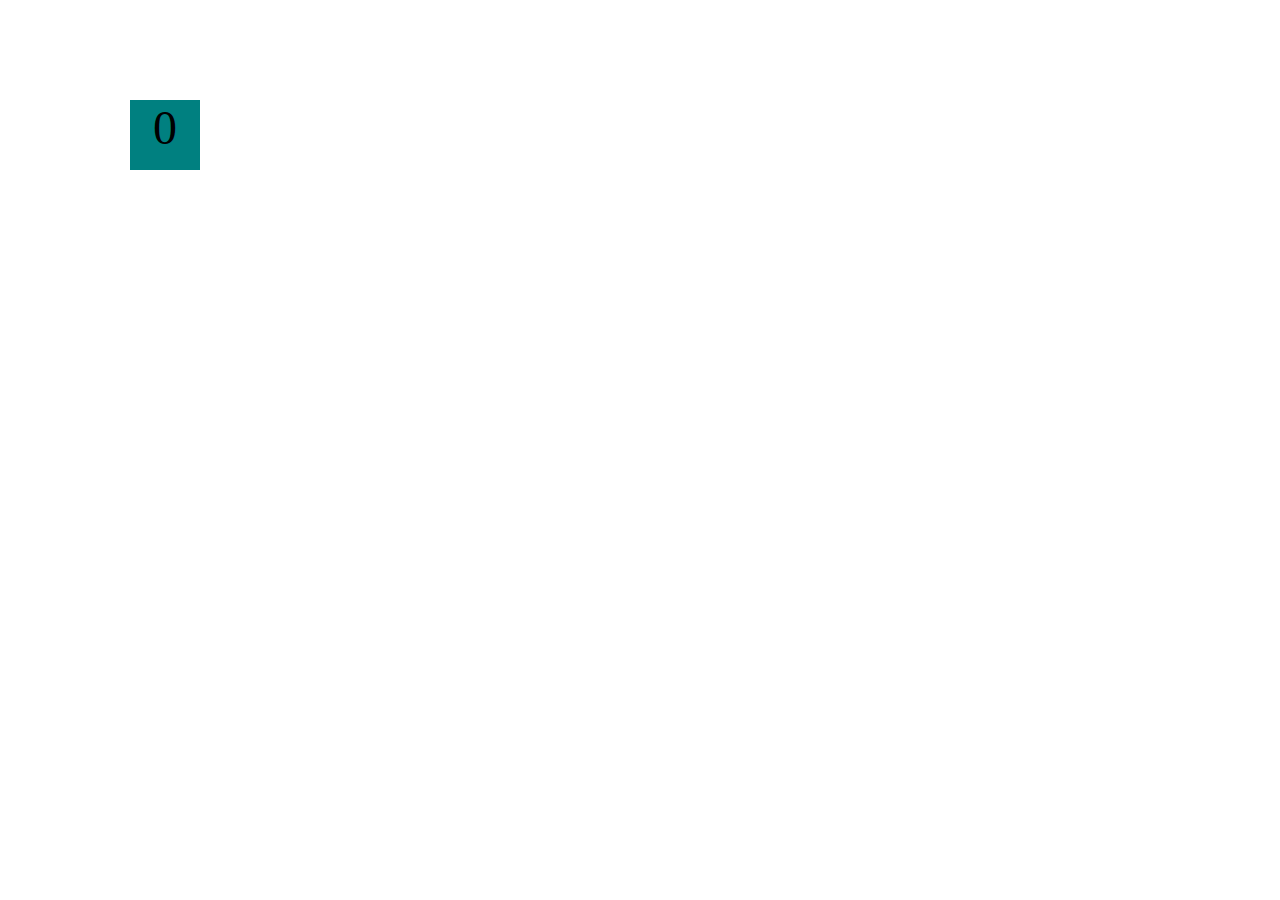
==== projects/bouncing-box-refactor/index.html @ 0a424b28 "´update1´" ====
<!DOCTYPE html>
<html>
<head>
	<title>Bouncing Box</title>
	<style>
		#box {
			width: 70px;
			height: 70px;
			background-color: teal;
			font-size: 300%;
			text-align: center;
			display: block;
			position: absolute;
			top: 100px;
			left: 0px;
		}
	</style>
	<script src="//cdnjs.cloudflare.com/ajax/libs/jquery/2.1.1/jquery.min.js"></script>
    <script src="//https://www.w3schools.com/"></script>
</head>
<body id="board">
	<!-- HTML for the box -->
	<div id="box">0</div>

	<script>
		
/* global $ */
		'use strict'
		$(document).ready(function(){
			//////////////////////////////////////////////////////////////////
			/////////////////// EXAMPLE HEADER ///////////////////////////////
			//////////////////////////////////////////////////////////////////

			var BOARD_WIDTH = $('#board').width();	// Number: the maximum X-Coordinate of the screen

			// Every 50 milliseconds, call the update Function (see below)
			setInterval(update, 50);

			// Every time the box is clicked, call the handleBoxClick Function (see below)
			$('#box').on('click', handleBoxClick);

			var positionX = 0;
			var speedX = 10;
			var points = 0;

			/* 
			This Function will be called 20 times/second. Each time it is called,
			it should move the Box to a new location. If the box drifts off the screen
			turn it around! 
			*/
			function update() {
				positionX += speedX;
				$('#box').css("left", positionX);

				if (positionX > BOARD_WIDTH) {
					speedX = -speedX;
				}
				else if (positionX < 0) {
					speedX = -speedX;
				}
			}

			/* 
			This Function will be called each time the box is clicked. Each time it is called,
			it should increase the points total, increase the speed, and move the box to
			the left side of the screen.
			*/
			function handleBoxClick() {
				points += 1;
				$('#box').text(points);
				
				if (speedX >= 0) {
					speedX += 3;
				} 
				else if (speedX < 0) {
					speedX -= 3;
				}
				
				positionX = 0;
			}

		}); // DO NOT DELETE THIS LINE OF CODE. ALL JAVASCRIPT ABOVE HERE
	</script>
</body>
</html>
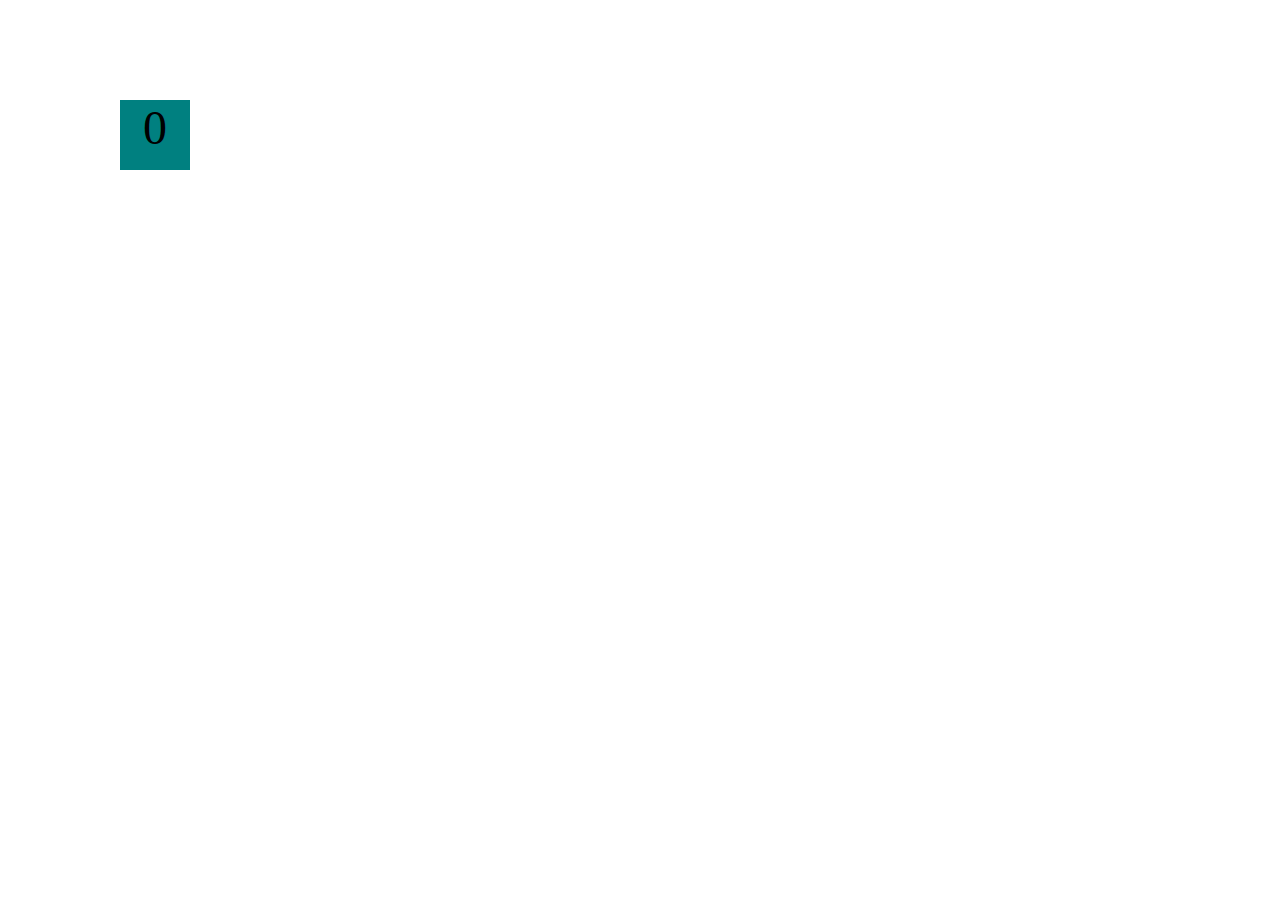
==== commit d5382b0d: "add bouncing box" ====
--- a/projects/bouncing-box-refactor/index.html
+++ b/projects/bouncing-box-refactor/index.html
@@ -59,7 +59,6 @@
 					speedX = -speedX;
 				}
 			}
-
 			/* 
 			This Function will be called each time the box is clicked. Each time it is called,
 			it should increase the points total, increase the speed, and move the box to
@@ -71,7 +70,8 @@
 				
 				if (speedX >= 0) {
 					speedX += 3;
-				} 
+				}
+				
 				else if (speedX < 0) {
 					speedX -= 3;
 				}
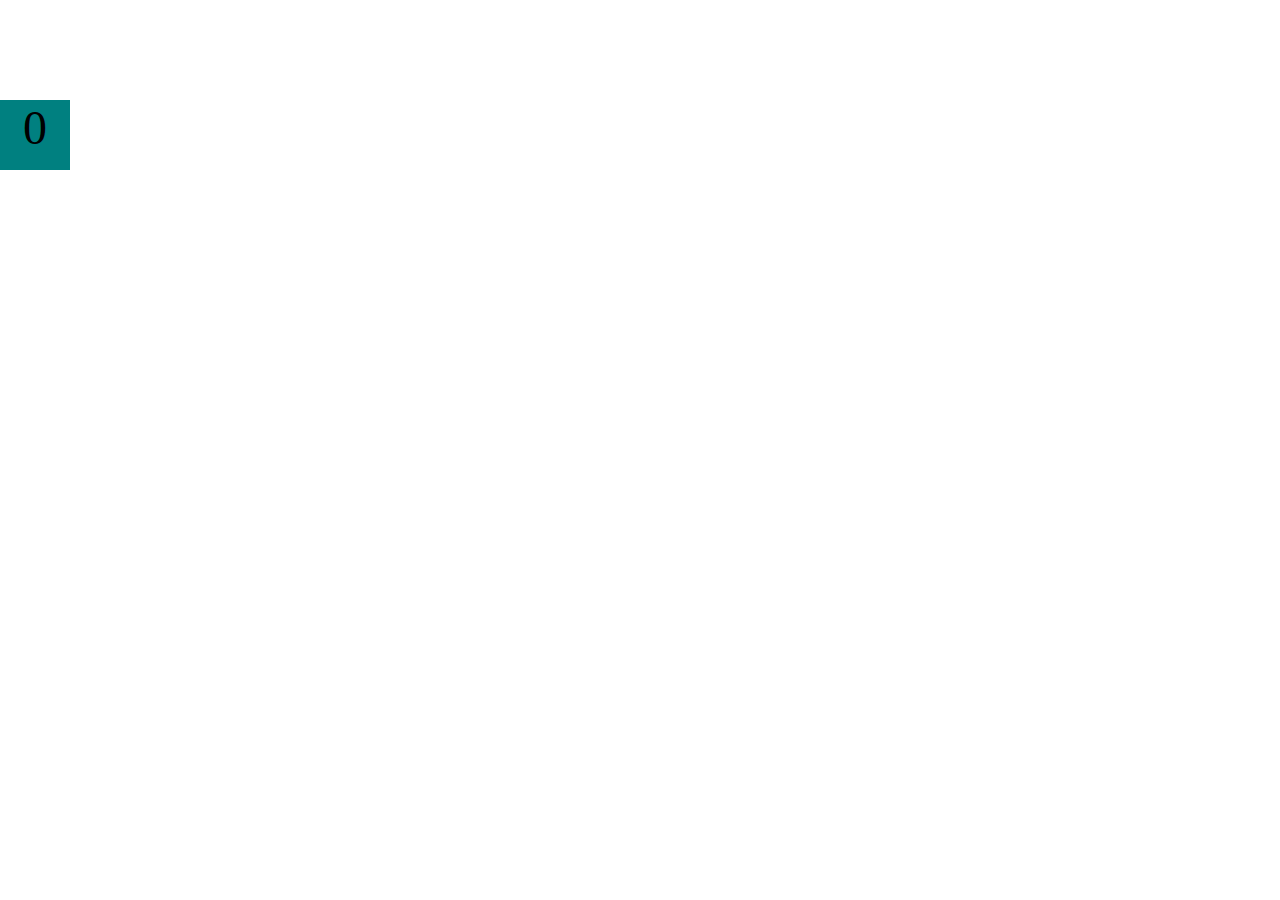
==== commit a5b040af: "added code for movement and event handler" ====
--- a/projects/bouncing-box-refactor/index.html
+++ b/projects/bouncing-box-refactor/index.html
@@ -50,7 +50,7 @@
 			*/
 			function update() {
 				positionX += speedX;
-				$('#box').css("left", positionX);
+				('#box').css("left", positionX);
 
 				if (positionX > BOARD_WIDTH) {
 					speedX = -speedX;
@@ -66,7 +66,7 @@
 			*/
 			function handleBoxClick() {
 				points += 1;
-				$('#box').text(points);
+				('#box').text(points);
 				
 				if (speedX >= 0) {
 					speedX += 3;
